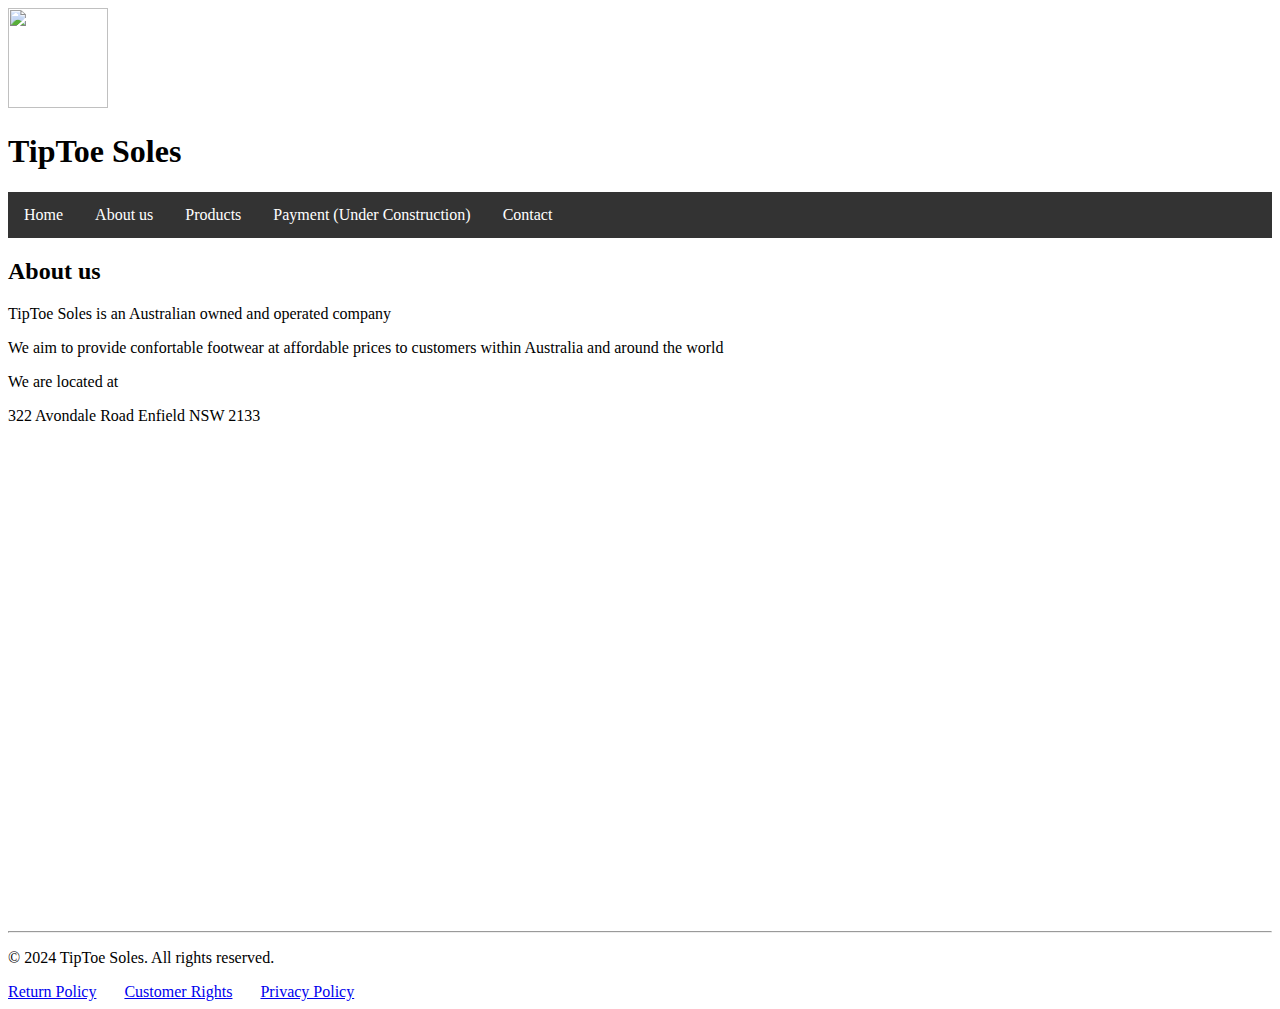
==== aboutus.html @ 4795c35f "Add files via upload" ====
<!DOCTYPE html>
<html lang="en">
<head>
<meta charset="UTF-8">
<meta name="viewport" 
content="width=device-width, initial-scale=1.0">
<title>TipToe Soles</title>
	<link rel="stylesheet"
	href="styles.css">
</head>
<body>
<style>
ul {
	list-style-type: none;
	margin: 0;
	padding: 0;
	overflow: hidden;
	background-color: #333
	}
	
	li{
	float: left;
	}
	
	li a, .dropbtn {
	display: inline-block;
	color: white;
	text-align: center;
	padding: 14px 16px;
	text-decoration: none;
	}
	
	li a:hover,.dropdown:hover .dropbtn {
	background-color: green;
	}
	
	li.dropdown {
	display: inline-block;
	}
	
	.dropdown-content {
	display: none;
	position: absolute;
	background-color: #f9f9f9;
	min-width: 160px;
	z-index: 1;
	}
	
	.dropdown-content a {
	color: black;
	padding: 12px 16px;
	text-decoration: none;
	display: block;
	text-align: left;
	}
	
	.dropdown-content a:hover {background-color: #bbb;}
	
	.dropdown:hover .dropdown-content {
	display: block;
	}
	</style>
	</head>
	<body>
	<img src="Images/TipToe Soles_Logo_colour.PNG" width='100px' height='100px'>
	<header>
	<div class="container">
		<h1 class="logo">TipToe Soles</h1>
		<nav>
			<ul>
				<li><a href="index.html">Home</a></li> 
				<li><a href="aboutus.html">About us </a></li>
				<li class="dropdown">
	<a href="javascript:void(0)" class="dropbtn">Products</a>
	<div class="dropdown-content">
	<a href="Mens_Shoes.html">Mens Shoes</a>
	<a href="Womens_Shoes.html">Womens Shoes</a>
				<li><a href="payment.html">Payment (Under Construction)</a></li>
				<li><a href="contact.html">Contact</a></li>
			</ul>
		</nav>
	</div>
</header>
<section id="aboutus" class="main-content">
	<div class="container">
		<h2>About us</h2>
		<p>TipToe Soles is an Australian owned and operated company
		
		<p>We aim to provide confortable footwear at affordable prices to customers within Australia and around the world</p>

<p> We are located at </p>
 <p> 322 Avondale Road
Enfield NSW 2133 </p>

<iframe src="https://www.google.com/maps/embed?pb=!1m16!1m12!1m3!1d2061.240053287503!2d151.0962029067101!3d-33.89523744517259!2m3!1f0!2f0!3f0!3m2!1i1024!2i768!4f13.1!2m1!1s322%20Avondale%20Road%20Enfield%20NSW%202133!5e1!3m2!1sen!2sau!4v1716949506278!5m2!1sen!2sau" width="400" height="300" style="border:0;" allowfullscreen="" loading="lazy" referrerpolicy="no-referrer-when-downgrade"></iframe>
	
	</div>
</section>


	<p> &nbsp; </p>
	<p> &nbsp; </p>
	<p> &nbsp; </p>
	<p> &nbsp; </p>
	<p> &nbsp; </p>
	<hr>
<footer class="myFooter">
	<div class="container">
		<p>&copy; 2024 TipToe Soles. All rights reserved.</p>
	</div>
	<a href="Returns_and_Exchange_Policy.html">Return Policy</a>
	&nbsp;
	&nbsp;
	&nbsp;
	<a href="Customer.html">Customer Rights</a>
	&nbsp;
	&nbsp;
	&nbsp;
	<a href="Privacy_Policy.html">Privacy Policy</a>
	&nbsp;
	&nbsp;
	&nbsp;
</footer>
</body>
</html>
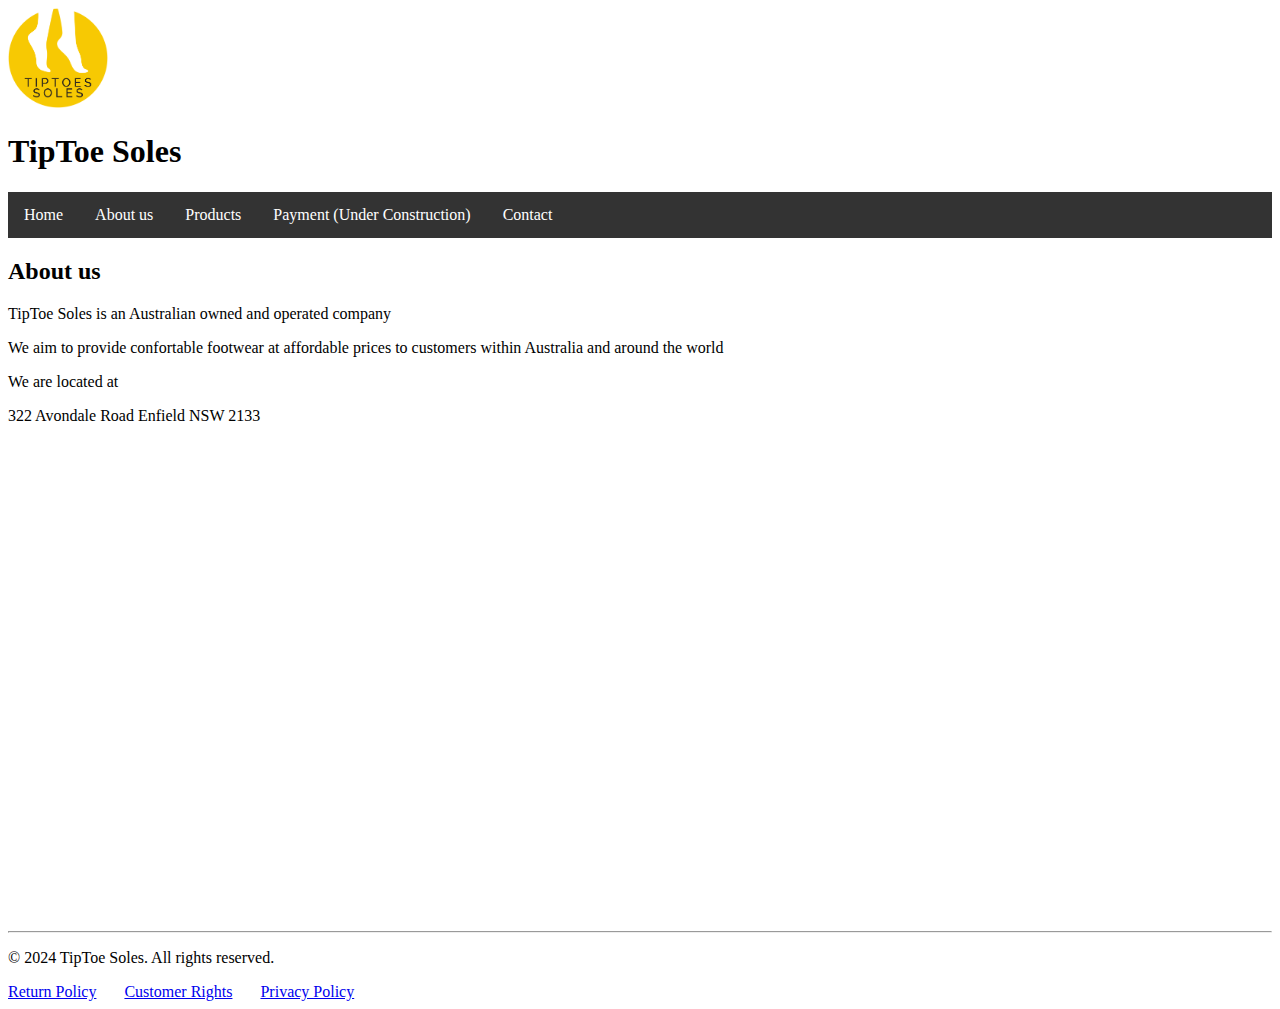
==== commit 4e6feb71: "Update aboutus.html" ====
--- a/aboutus.html
+++ b/aboutus.html
@@ -62,7 +62,7 @@
 	</style>
 	</head>
 	<body>
-	<img src="Images/TipToe Soles_Logo_colour.PNG" width='100px' height='100px'>
+	<img src="Images/TipToe_Soles_Logo_colour.png" width='100px' height='100px'>
 	<header>
 	<div class="container">
 		<h1 class="logo">TipToe Soles</h1>
@@ -75,7 +75,7 @@
 	<div class="dropdown-content">
 	<a href="Mens_Shoes.html">Mens Shoes</a>
 	<a href="Womens_Shoes.html">Womens Shoes</a>
-				<li><a href="payment.html">Payment (Under Construction)</a></li>
+				<li><a href="Payment.html">Payment (Under Construction)</a></li>
 				<li><a href="contact.html">Contact</a></li>
 			</ul>
 		</nav>
@@ -122,4 +122,4 @@
 	&nbsp;
 </footer>
 </body>
-</html>+</html>
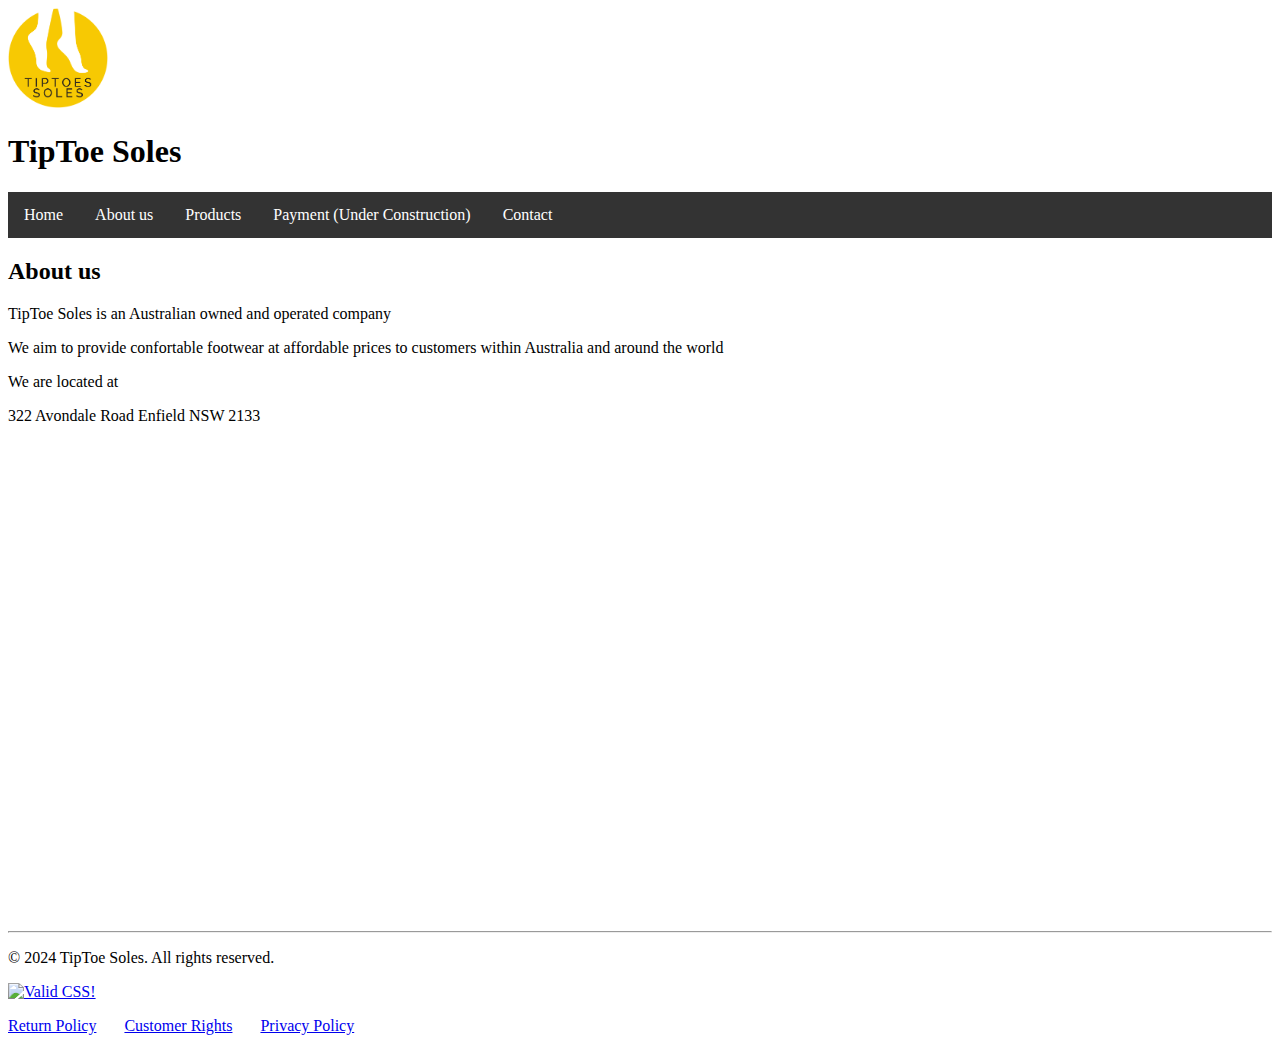
==== commit 9518fb01: "Update aboutus.html" ====
--- a/aboutus.html
+++ b/aboutus.html
@@ -107,6 +107,13 @@
 <footer class="myFooter">
 	<div class="container">
 		<p>&copy; 2024 TipToe Soles. All rights reserved.</p>
+		<p>
+    <a href="http://jigsaw.w3.org/css-validator/check/referer">
+        <img style="border:0;width:88px;height:31px"
+            src="http://jigsaw.w3.org/css-validator/images/vcss"
+            alt="Valid CSS!" />
+    </a>
+</p>
 	</div>
 	<a href="Returns_and_Exchange_Policy.html">Return Policy</a>
 	&nbsp;
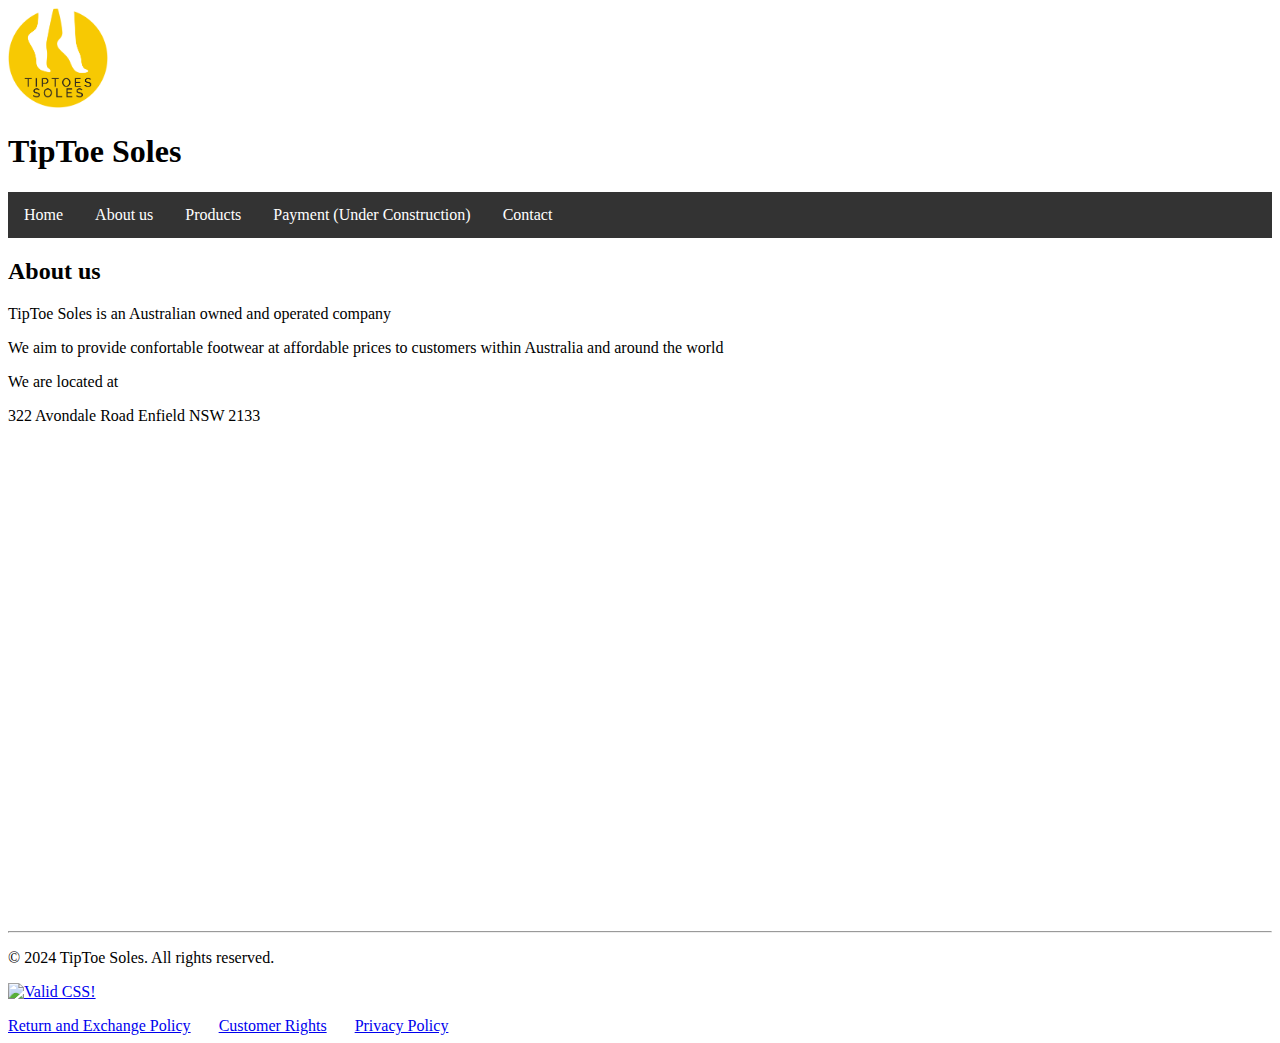
==== commit 88edcb7a: "Update aboutus.html" ====
--- a/aboutus.html
+++ b/aboutus.html
@@ -115,7 +115,7 @@
     </a>
 </p>
 	</div>
-	<a href="Returns_and_Exchange_Policy.html">Return Policy</a>
+	<a href="Returns_and_Exchange_Policy.html">Return and Exchange Policy</a>
 	&nbsp;
 	&nbsp;
 	&nbsp;
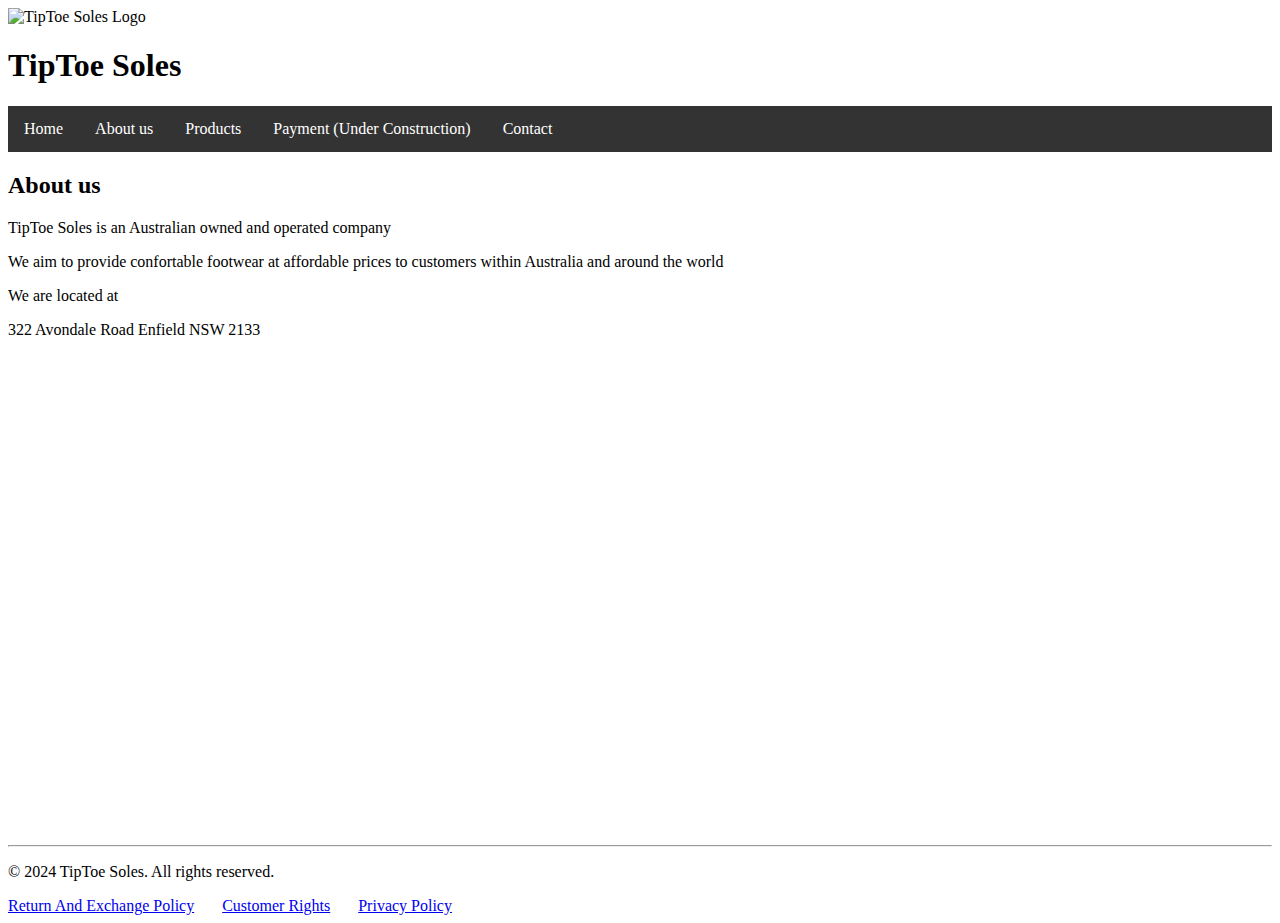
==== commit a5e35f5b: "Add files via upload" ====
--- a/aboutus.html
+++ b/aboutus.html
@@ -62,8 +62,8 @@
 	</style>
 	</head>
 	<body>
-	<img src="Images/TipToe_Soles_Logo_colour.png" width='100px' height='100px'>
-	<header>
+<header>
+<img src="Images/TipToe_Soles_Logo_colour.PNG" width="100" height="100" alt="TipToe Soles Logo">
 	<div class="container">
 		<h1 class="logo">TipToe Soles</h1>
 		<nav>
@@ -75,7 +75,7 @@
 	<div class="dropdown-content">
 	<a href="Mens_Shoes.html">Mens Shoes</a>
 	<a href="Womens_Shoes.html">Womens Shoes</a>
-				<li><a href="Payment.html">Payment (Under Construction)</a></li>
+				<li><a href="payment.html">Payment (Under Construction)</a></li>
 				<li><a href="contact.html">Contact</a></li>
 			</ul>
 		</nav>
@@ -107,15 +107,8 @@
 <footer class="myFooter">
 	<div class="container">
 		<p>&copy; 2024 TipToe Soles. All rights reserved.</p>
-		<p>
-    <a href="http://jigsaw.w3.org/css-validator/check/referer">
-        <img style="border:0;width:88px;height:31px"
-            src="http://jigsaw.w3.org/css-validator/images/vcss"
-            alt="Valid CSS!" />
-    </a>
-</p>
 	</div>
-	<a href="Returns_and_Exchange_Policy.html">Return and Exchange Policy</a>
+	<a href="Returns_and_Exchange_Policy.html">Return And Exchange Policy</a>
 	&nbsp;
 	&nbsp;
 	&nbsp;
@@ -129,4 +122,4 @@
 	&nbsp;
 </footer>
 </body>
-</html>
+</html>